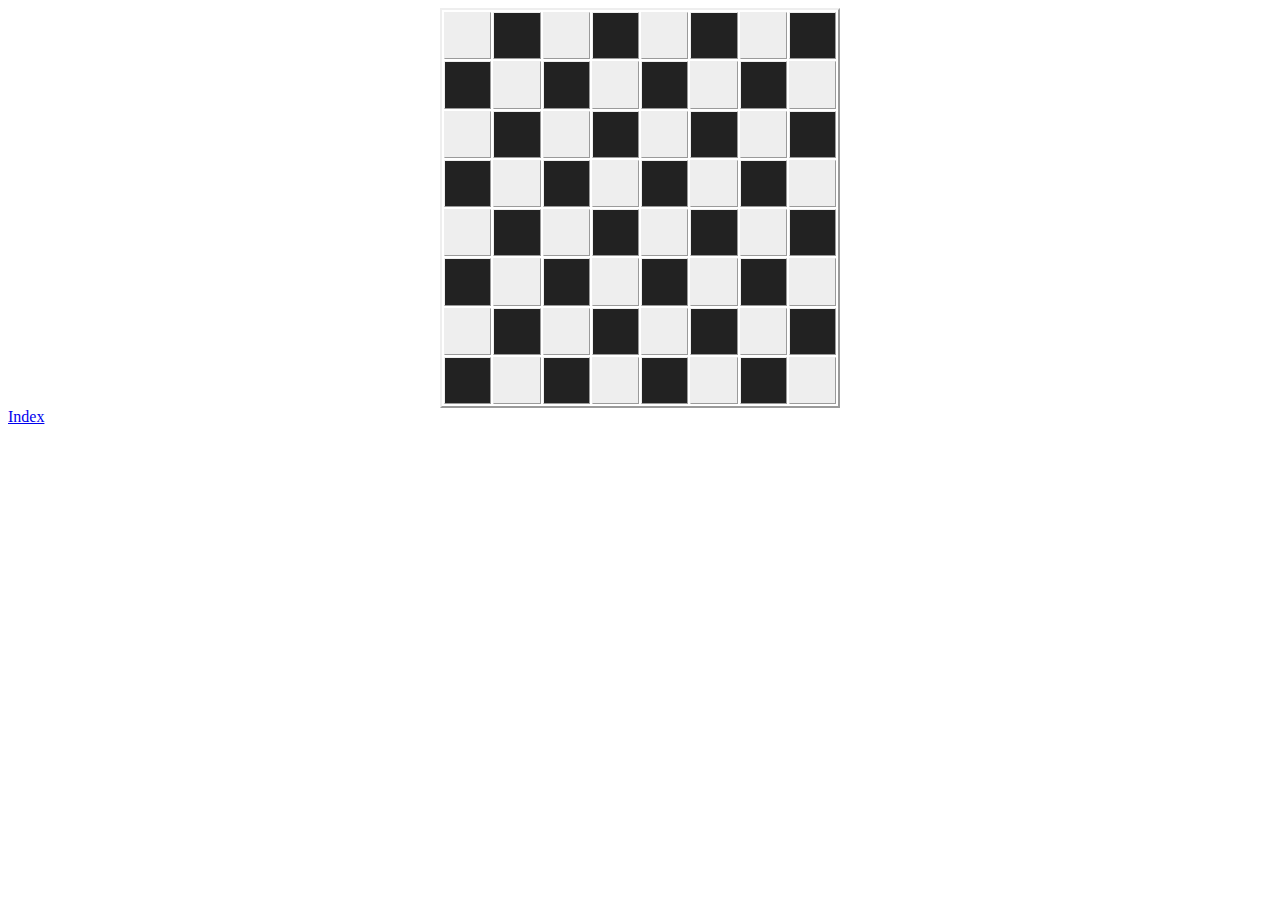
==== chess.html @ 231e45a7 "sakk hozzaadva" ====
<!DOCTYPE html>
<html lang="en">
<head>
    <meta charset="UTF-8">
    <meta http-equiv="X-UA-Compatible" content="IE=edge">
    <meta name="viewport" content="width=device-width, initial-scale=1.0">
    <title>Sakk</title>
    <link rel="stylesheet" href="sakk.css">

</head>
<body>
    <!--      table.sakktable>(tr.sakktr>td.sakktd*8)*8        -->
    <div align="center">
        <table class="sakktable">
            <tr class="sakktr">
                <td class="sakktd"></td>
                <td class="sakktd"></td>
                <td class="sakktd"></td>
                <td class="sakktd"></td>
                <td class="sakktd"></td>
                <td class="sakktd"></td>
                <td class="sakktd"></td>
                <td class="sakktd"></td>
            </tr>
            <tr class="sakktr">
                <td class="sakktd"></td>
                <td class="sakktd"></td>
                <td class="sakktd"></td>
                <td class="sakktd"></td>
                <td class="sakktd"></td>
                <td class="sakktd"></td>
                <td class="sakktd"></td>
                <td class="sakktd"></td>
            </tr>
            <tr class="sakktr">
                <td class="sakktd"></td>
                <td class="sakktd"></td>
                <td class="sakktd"></td>
                <td class="sakktd"></td>
                <td class="sakktd"></td>
                <td class="sakktd"></td>
                <td class="sakktd"></td>
                <td class="sakktd"></td>
            </tr>
            <tr class="sakktr">
                <td class="sakktd"></td>
                <td class="sakktd"></td>
                <td class="sakktd"></td>
                <td class="sakktd"></td>
                <td class="sakktd"></td>
                <td class="sakktd"></td>
                <td class="sakktd"></td>
                <td class="sakktd"></td>
            </tr>
            <tr class="sakktr">
                <td class="sakktd"></td>
                <td class="sakktd"></td>
                <td class="sakktd"></td>
                <td class="sakktd"></td>
                <td class="sakktd"></td>
                <td class="sakktd"></td>
                <td class="sakktd"></td>
                <td class="sakktd"></td>
            </tr>
            <tr class="sakktr">
                <td class="sakktd"></td>
                <td class="sakktd"></td>
                <td class="sakktd"></td>
                <td class="sakktd"></td>
                <td class="sakktd"></td>
                <td class="sakktd"></td>
                <td class="sakktd"></td>
                <td class="sakktd"></td>
            </tr>
            <tr class="sakktr">
                <td class="sakktd"></td>
                <td class="sakktd"></td>
                <td class="sakktd"></td>
                <td class="sakktd"></td>
                <td class="sakktd"></td>
                <td class="sakktd"></td>
                <td class="sakktd"></td>
                <td class="sakktd"></td>
            </tr>
            <tr class="sakktr">
                <td class="sakktd"></td>
                <td class="sakktd"></td>
                <td class="sakktd"></td>
                <td class="sakktd"></td>
                <td class="sakktd"></td>
                <td class="sakktd"></td>
                <td class="sakktd"></td>
                <td class="sakktd"></td>
            </tr>
        </table>
    </div>
    <a href="index.html">Index</a>
</body>
</html>
---- sakk.css ----
.sakktable{
    border: 2px outset;
    width: 400px;
    height: 400px;
}

.sakktd{
    border: 1px outset;
}

.sakktr:nth-child(odd) .sakktd:nth-child(even),
.sakktr:nth-child(even) .sakktd:nth-child(odd) {
    background-color: #222222;
}

.sakktr:nth-child(odd) .sakktd:nth-child(odd),
.sakktr:nth-child(even) .sakktd:nth-child(even) {
    background-color: #eeeeee;
}
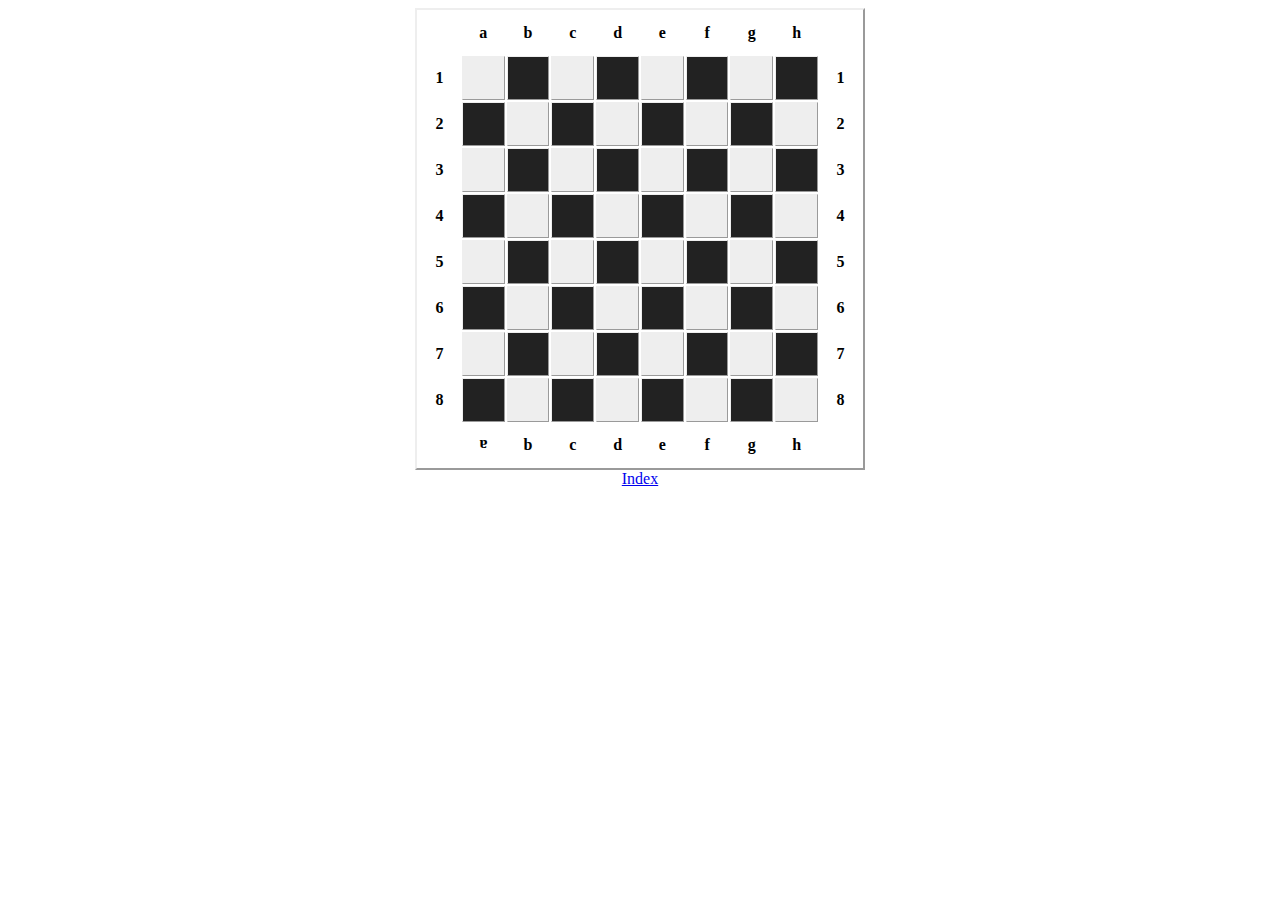
==== commit e8c71ae7: "sakk update 1.1" ====
--- a/chess.html
+++ b/chess.html
@@ -1,5 +1,5 @@
 <!DOCTYPE html>
-<html lang="en">
+<html lang="hu">
 <head>
     <meta charset="UTF-8">
     <meta http-equiv="X-UA-Compatible" content="IE=edge">
@@ -10,9 +10,25 @@
 </head>
 <body>
     <!--      table.sakktable>(tr.sakktr>td.sakktd*8)*8        -->
+    <!--      table.sakktable>(tr>th*4)(tr.sakktr>td.sakktd*4)*4(tr>th*4)      -->
+    <!--      table.sakktable>(tr>th.sakkth*10)(tr.sakktr>th*1td.sakktd*8th*1)*8(tr>th.sakkth*10)*1      -->
+    <!--      table.sakktable>(tr>th*10)(tr.sakktr>th*1td.sakktd*8th*1)*8(tr>th*10)                      -->
     <div align="center">
         <table class="sakktable">
+            <tr>
+                <th></th>
+                <th>a</th>
+                <th>b</th>
+                <th>c</th>
+                <th>d</th>
+                <th>e</th>
+                <th>f</th>
+                <th>g</th>
+                <th>h</th>
+                <th></th>
+            </tr>
             <tr class="sakktr">
+                <th>1</th>
                 <td class="sakktd"></td>
                 <td class="sakktd"></td>
                 <td class="sakktd"></td>
@@ -21,8 +37,10 @@
                 <td class="sakktd"></td>
                 <td class="sakktd"></td>
                 <td class="sakktd"></td>
+                <th>1</th>
             </tr>
             <tr class="sakktr">
+                <th>2</th>
                 <td class="sakktd"></td>
                 <td class="sakktd"></td>
                 <td class="sakktd"></td>
@@ -31,8 +49,10 @@
                 <td class="sakktd"></td>
                 <td class="sakktd"></td>
                 <td class="sakktd"></td>
+                <th>2</th>
             </tr>
             <tr class="sakktr">
+                <th>3</th>
                 <td class="sakktd"></td>
                 <td class="sakktd"></td>
                 <td class="sakktd"></td>
@@ -41,8 +61,10 @@
                 <td class="sakktd"></td>
                 <td class="sakktd"></td>
                 <td class="sakktd"></td>
+                <th>3</th>
             </tr>
             <tr class="sakktr">
+                <th>4</th>
                 <td class="sakktd"></td>
                 <td class="sakktd"></td>
                 <td class="sakktd"></td>
@@ -51,8 +73,10 @@
                 <td class="sakktd"></td>
                 <td class="sakktd"></td>
                 <td class="sakktd"></td>
+                <th>4</th>
             </tr>
             <tr class="sakktr">
+                <th>5</th>
                 <td class="sakktd"></td>
                 <td class="sakktd"></td>
                 <td class="sakktd"></td>
@@ -61,8 +85,10 @@
                 <td class="sakktd"></td>
                 <td class="sakktd"></td>
                 <td class="sakktd"></td>
+                <th>5</th>
             </tr>
             <tr class="sakktr">
+                <th>6</th>
                 <td class="sakktd"></td>
                 <td class="sakktd"></td>
                 <td class="sakktd"></td>
@@ -71,8 +97,10 @@
                 <td class="sakktd"></td>
                 <td class="sakktd"></td>
                 <td class="sakktd"></td>
+                <th>6</th>
             </tr>
             <tr class="sakktr">
+                <th>7</th>
                 <td class="sakktd"></td>
                 <td class="sakktd"></td>
                 <td class="sakktd"></td>
@@ -81,8 +109,10 @@
                 <td class="sakktd"></td>
                 <td class="sakktd"></td>
                 <td class="sakktd"></td>
+                <th>7</th>
             </tr>
             <tr class="sakktr">
+                <th>8</th>
                 <td class="sakktd"></td>
                 <td class="sakktd"></td>
                 <td class="sakktd"></td>
@@ -91,9 +121,24 @@
                 <td class="sakktd"></td>
                 <td class="sakktd"></td>
                 <td class="sakktd"></td>
+                <th>8</th>
+            </tr>
+            <tr>
+                <th></th>
+                <th class="fejteto">a</th>
+                <th>b</th>
+                <th>c</th>
+                <th>d</th>
+                <th>e</th>
+                <th>f</th>
+                <th>g</th>
+                <th>h</th>
+                <th></th>
             </tr>
         </table>
     </div>
-    <a href="index.html">Index</a>
+    <div align="center">
+        <a href="index.html">Index</a>
+    </div>
 </body>
 </html>--- a/sakk.css
+++ b/sakk.css
@@ -1,7 +1,7 @@
 .sakktable{
     border: 2px outset;
-    width: 400px;
-    height: 400px;
+    width: 450px;
+    height: 450px;
 }
 
 .sakktd{
@@ -11,9 +11,23 @@
 .sakktr:nth-child(odd) .sakktd:nth-child(even),
 .sakktr:nth-child(even) .sakktd:nth-child(odd) {
     background-color: #222222;
+    width: 40px;
+    height: 40px;
 }
 
 .sakktr:nth-child(odd) .sakktd:nth-child(odd),
 .sakktr:nth-child(even) .sakktd:nth-child(even) {
     background-color: #eeeeee;
+    width: 40px;
+    height: 40px;
+}
+
+th{
+    border: 1px;
+    width: 40px;
+    height: 40px;
+}
+
+.fejteto{
+    rotate: 180deg;
 }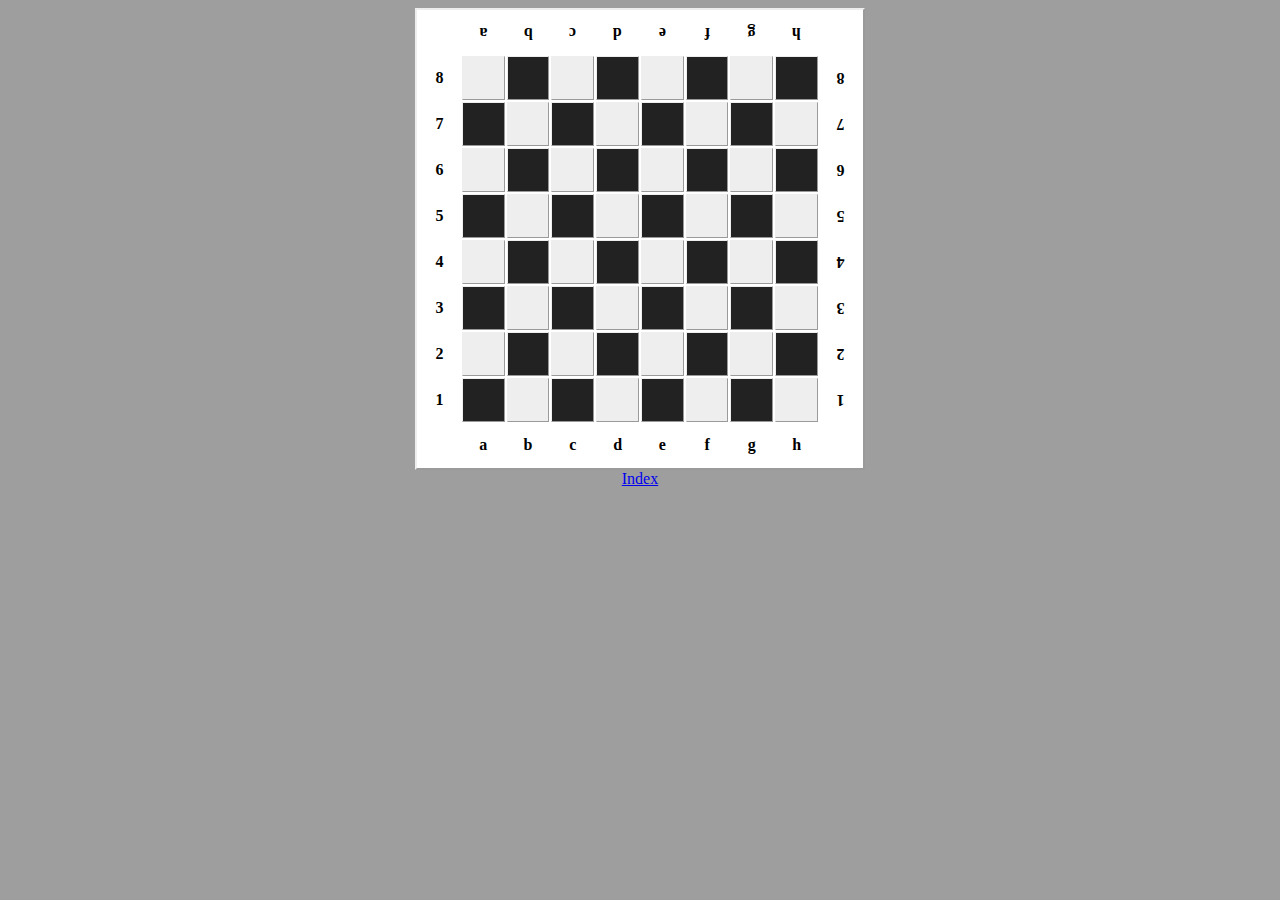
==== commit ea8f383a: "update 1.2" ====
--- a/chess.html
+++ b/chess.html
@@ -4,7 +4,7 @@
     <meta charset="UTF-8">
     <meta http-equiv="X-UA-Compatible" content="IE=edge">
     <meta name="viewport" content="width=device-width, initial-scale=1.0">
-    <title>Sakk</title>
+    <title>ZuuZoo Sakkja</title>
     <link rel="stylesheet" href="sakk.css">
 
 </head>
@@ -17,15 +17,99 @@
         <table class="sakktable">
             <tr>
                 <th></th>
-                <th>a</th>
-                <th>b</th>
-                <th>c</th>
-                <th>d</th>
-                <th>e</th>
-                <th>f</th>
-                <th>g</th>
-                <th>h</th>
+                <th class="fejteto">a</th>
+                <th class="fejteto">b</th>
+                <th class="fejteto">c</th>
+                <th class="fejteto">d</th>
+                <th class="fejteto">e</th>
+                <th class="fejteto">f</th>
+                <th class="fejteto">g</th>
+                <th class="fejteto">h</th>
                 <th></th>
+            </tr>
+            <tr class="sakktr">
+                <th>8</th>
+                <td class="sakktd"></td>
+                <td class="sakktd"></td>
+                <td class="sakktd"></td>
+                <td class="sakktd"></td>
+                <td class="sakktd"></td>
+                <td class="sakktd"></td>
+                <td class="sakktd"></td>
+                <td class="sakktd"></td>
+                <th class="fejteto">8</th>
+            </tr>
+            <tr class="sakktr">
+                <th>7</th>
+                <td class="sakktd"></td>
+                <td class="sakktd"></td>
+                <td class="sakktd"></td>
+                <td class="sakktd"></td>
+                <td class="sakktd"></td>
+                <td class="sakktd"></td>
+                <td class="sakktd"></td>
+                <td class="sakktd"></td>
+                <th class="fejteto">7</th>
+            </tr>
+            <tr class="sakktr">
+                <th>6</th>
+                <td class="sakktd"></td>
+                <td class="sakktd"></td>
+                <td class="sakktd"></td>
+                <td class="sakktd"></td>
+                <td class="sakktd"></td>
+                <td class="sakktd"></td>
+                <td class="sakktd"></td>
+                <td class="sakktd"></td>
+                <th class="fejteto">6</th>
+            </tr>
+            <tr class="sakktr">
+                <th>5</th>
+                <td class="sakktd"></td>
+                <td class="sakktd"></td>
+                <td class="sakktd"></td>
+                <td class="sakktd"></td>
+                <td class="sakktd"></td>
+                <td class="sakktd"></td>
+                <td class="sakktd"></td>
+                <td class="sakktd"></td>
+                <th class="fejteto">5</th>
+            </tr>
+            <tr class="sakktr">
+                <th>4</th>
+                <td class="sakktd"></td>
+                <td class="sakktd"></td>
+                <td class="sakktd"></td>
+                <td class="sakktd"></td>
+                <td class="sakktd"></td>
+                <td class="sakktd"></td>
+                <td class="sakktd"></td>
+                <td class="sakktd"></td>
+                <th class="fejteto">4</th>
+            </tr>
+            <tr class="sakktr">
+                <th>3</th>
+                <td class="sakktd"></td>
+                <td class="sakktd"></td>
+                <td class="sakktd"></td>
+                <td class="sakktd"></td>
+                <td class="sakktd"></td>
+                <td class="sakktd"></td>
+                <td class="sakktd"></td>
+                <td class="sakktd"></td>
+                <th class="fejteto">3</th>
+            </tr>
+            <tr class="sakktr">
+                <th>2</th>
+                <td class="sakktd"></td>
+                <td class="sakktd"></td>
+                <td class="sakktd"></td>
+                <td class="sakktd"></td>
+                <td class="sakktd"></td>
+                <td class="sakktd"></td>
+                <td class="sakktd"></td>
+                <td class="sakktd"></td>
+                <th class="fejteto">2</th>
             </tr>
             <tr class="sakktr">
                 <th>1</th>
@@ -37,95 +121,11 @@
                 <td class="sakktd"></td>
                 <td class="sakktd"></td>
                 <td class="sakktd"></td>
-                <th>1</th>
-            </tr>
-            <tr class="sakktr">
-                <th>2</th>
-                <td class="sakktd"></td>
-                <td class="sakktd"></td>
-                <td class="sakktd"></td>
-                <td class="sakktd"></td>
-                <td class="sakktd"></td>
-                <td class="sakktd"></td>
-                <td class="sakktd"></td>
-                <td class="sakktd"></td>
-                <th>2</th>
-            </tr>
-            <tr class="sakktr">
-                <th>3</th>
-                <td class="sakktd"></td>
-                <td class="sakktd"></td>
-                <td class="sakktd"></td>
-                <td class="sakktd"></td>
-                <td class="sakktd"></td>
-                <td class="sakktd"></td>
-                <td class="sakktd"></td>
-                <td class="sakktd"></td>
-                <th>3</th>
-            </tr>
-            <tr class="sakktr">
-                <th>4</th>
-                <td class="sakktd"></td>
-                <td class="sakktd"></td>
-                <td class="sakktd"></td>
-                <td class="sakktd"></td>
-                <td class="sakktd"></td>
-                <td class="sakktd"></td>
-                <td class="sakktd"></td>
-                <td class="sakktd"></td>
-                <th>4</th>
-            </tr>
-            <tr class="sakktr">
-                <th>5</th>
-                <td class="sakktd"></td>
-                <td class="sakktd"></td>
-                <td class="sakktd"></td>
-                <td class="sakktd"></td>
-                <td class="sakktd"></td>
-                <td class="sakktd"></td>
-                <td class="sakktd"></td>
-                <td class="sakktd"></td>
-                <th>5</th>
-            </tr>
-            <tr class="sakktr">
-                <th>6</th>
-                <td class="sakktd"></td>
-                <td class="sakktd"></td>
-                <td class="sakktd"></td>
-                <td class="sakktd"></td>
-                <td class="sakktd"></td>
-                <td class="sakktd"></td>
-                <td class="sakktd"></td>
-                <td class="sakktd"></td>
-                <th>6</th>
-            </tr>
-            <tr class="sakktr">
-                <th>7</th>
-                <td class="sakktd"></td>
-                <td class="sakktd"></td>
-                <td class="sakktd"></td>
-                <td class="sakktd"></td>
-                <td class="sakktd"></td>
-                <td class="sakktd"></td>
-                <td class="sakktd"></td>
-                <td class="sakktd"></td>
-                <th>7</th>
-            </tr>
-            <tr class="sakktr">
-                <th>8</th>
-                <td class="sakktd"></td>
-                <td class="sakktd"></td>
-                <td class="sakktd"></td>
-                <td class="sakktd"></td>
-                <td class="sakktd"></td>
-                <td class="sakktd"></td>
-                <td class="sakktd"></td>
-                <td class="sakktd"></td>
-                <th>8</th>
+                <th class="fejteto">1</th>
             </tr>
             <tr>
                 <th></th>
-                <th class="fejteto">a</th>
+                <th>a</th>
                 <th>b</th>
                 <th>c</th>
                 <th>d</th>
--- a/sakk.css
+++ b/sakk.css
@@ -1,4 +1,10 @@
+body {
+    background-color: #9e9e9e;
+    /* background-image: url(screenshot.jpg); */
+}
+
 .sakktable{
+    background-color: rgb(255, 255, 255);
     border: 2px outset;
     width: 450px;
     height: 450px;
